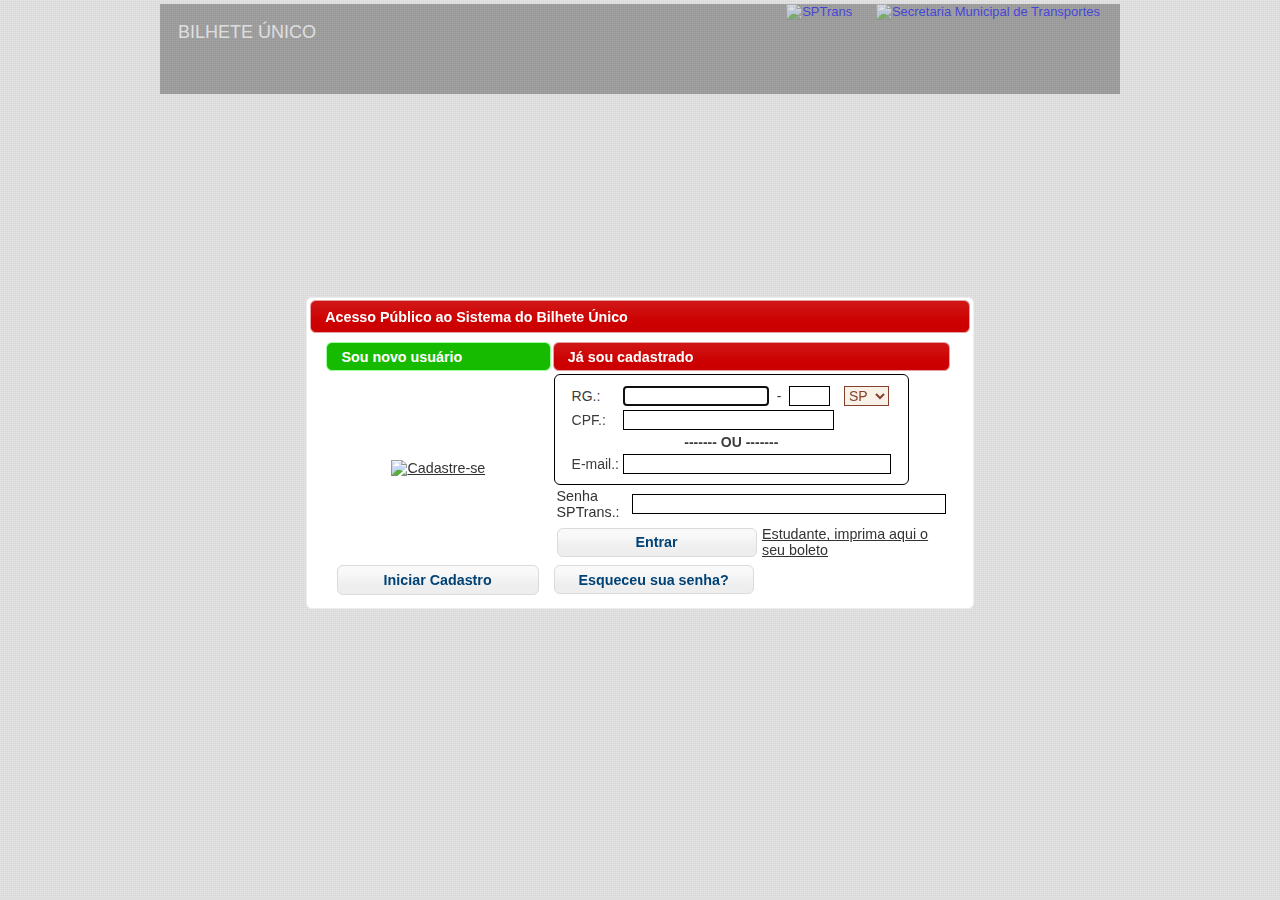
==== scapub.sbe.sptrans.com.br/sa/acessoPublico/index.html @ 28f6973a "Adicionados todos os arquivos necessários para correta visualização do site" ====
<!DOCTYPE html PUBLIC "-//W3C//DTD HTML 4.01 Transitional//EN" "http://www.w3.org/TR/html4/loose.dtd">

<html>

<!-- Mirrored from scapub.sbe.sptrans.com.br/sa/acessoPublico/index.action by HTTrack Website Copier/3.x [XR&CO'2014], Sun, 24 Nov 2019 19:07:02 GMT -->
<!-- Added by HTTrack --><meta http-equiv="content-type" content="text/html;charset=UTF-8" /><!-- /Added by HTTrack -->
<head>
	<script async src="https://www.googletagmanager.com/gtag/js?id=UA-130756609-2"></script>
	<script src="../assets/js/GoogleAnalytics/publicAnalytics.js"></script>
		
	<meta http-equiv="X-UA-Compatible" content="IE=7" />
	<meta http-equiv="Content-Type" content="text/html; charset=UTF-8"/>


    <script type="text/javascript" src="../dwr/util.js"></script>
    <script type="text/javascript" src="../js/sa.js"></script>
    <script type="text/javascript" src="../js/modal-message.js"></script>
	<script type="text/javascript" src="../js/jquery-ui-1.11.1.custom/external/jquery/jquery.js"></script>
	<script type="text/javascript" src="../js/jquery-ui-1.11.1.custom/jquery-ui.js"></script>
	<script type="text/javascript" src="../js/md5.js"></script>
	<script type="text/javascript" src="../js/jquery.validate.js"></script>
    <script type="text/javascript" src="../js/jquery.metadata.js"></script>
    <script type="text/javascript" src="../js/jquery.hotkeys-0.7.9.js"></script>
    <script type="text/javascript" src="../js/jquery.focusfields.js"></script>
    <script type="text/javascript" src="../js/jquery.maskedinput.1.3.2.js"></script>

    <link href="../js/jquery-ui-1.11.1.custom/jquery-ui3860.css?v=1" type="text/css" rel="stylesheet" />
    <link href="../js/jquery-ui-1.11.1.custom/jquery-ui.theme.css" type="text/css" rel="stylesheet" />
    <link href="../js/jquery-ui-1.11.1.custom/jquery-ui.structure.css" type="text/css" rel="stylesheet" />

	<link href="../css/layout2.css" type="text/css" rel="stylesheet"/>
    <link href="../css/modal-message.css" type="text/css" rel="stylesheet" />
    <link href="../css/jquery.tooltip.css" type="text/css" rel="stylesheet" />
    <link href="../css/acessoPublicoInterna.css" type="text/css" rel="stylesheet" />

	<script>
		var j = jQuery.noConflict();
	</script>
	<title>Sistema P&uacute;blico SPTrans - 34</title>
</head>
<body id="bdTela">
<table style="width:960px; border:0px;" align="center" cellpadding="2" cellspacing="0" border="0">
	<tr>
		<td align="center">
			



	<script>
	
	window.history.go(1);

	</script>


<table style="width:800px; border:0px" align="center" cellpadding="2" cellspacing="0" bordercolor="#CCCCCC">

	<tr>
		<td colspan="3">
			<div class="topSite">
				<div class="nomeTop">Bilhete &Uacute;nico</div>
				<div class="imgSPT">
					<a href="http://www.sptrans.com.br/" title="sptrans.com.br" target="_blank"><img src="https://scapub.sbe.sptrans.com.br/sa/imagens/logo_spt.png;jsessionid=YdxI7xVxAWpmTiVWxkCaaAW4" alt="SPTrans" /></a>
					<a href="http://www.prefeitura.sp.gov.br/cidade/secretarias/transportes/" title="Secretaria Municipal Transportes" target="_blank"><img src="https://scapub.sbe.sptrans.com.br/sa/imagens/logo_smt.png;jsessionid=YdxI7xVxAWpmTiVWxkCaaAW4" alt="Secretaria Municipal de Transportes" /></a>
				</div>
			</div>
		</td>
	</tr>
	
</table>

		</td>
	</tr>
	<tr>
		<td align="center">
			

<!--[if IE]>
<style type="text/css">.titCad, .textoBco, #formCad { font-family:Arial;} #formCad { margin-top:-10px;}</style>
<![endif]-->



<script>
	

	j(document).ready(function() {
		
		
		j('#formLogin').keypress(function(e) {
			if(e.keyCode == 13) {
				e.preventDefault();
	        	
				j(this).blur();

				loginSubmit();
			}
		});

		j('#usuLogin').blur(function(){
			this.value = String(this.value).toLowerCase();
		});

		j('#refreshCaptcha').click(function() {
			j('#captchaResponse').val('');
			
			j('#captchaImage').fadeOut(500, function() {
				j('#captchaImage').attr('src', '../img_captchad41d.jpg?'+(new Date()).getTime());
			});
			
			j('#captchaImage').fadeIn(300);
		});

		if(j('#escolherUsuario').val() == 'S'){
			j('#divEscolha').dialog({
				modal: true,
				dialogClass: 'no-close',
				draggable: false,
				resizable: false,
				closeOnEscape: false,
				//width: 900
				width: 660
			});
		} else {
			j('#divLogin' ).dialog({
				modal: true,
	            dialogClass: 'no-close',
	            draggable: false,
	            resizable: false,
	            closeOnEscape: false,
	          	//width: 900
				width: 660
			});

			j('#usuLoginRg').focus();
		}
		
		j('a[local=modal], input[type=button]').button();

		showErrors();
	});

	function selecionarUsuario(id){
		j('#fieldKey').val(id);
		j('#formEscolha').submit();
	}

	function login(width, height){
		msg = '<div id="divDlgLogin" align=center></div>';
		dlgLogin.setSource(false);
		dlgLogin.setHtmlContent(msg);
		dlgLogin.setSize(width,height);
		dlgLogin.setCssClassMessageBox('modalDialog_contentDivLogin');
		dlgLogin.setShadowDivVisible(true);
		dlgLogin.display();
		j('divDlgLogin').appendChild(j('divLogin'));
	}

	function loginSubmit() {
		j('#usuSenha').val(j('#_usuSenha').val() );
		j('#_usuSenha').val('');
		j( '#formLogin').submit();
	}
	
	function resgatarSubmit() {
		j('#formLogin').attr('action', 'iniciarResgateUsuario.action');
		j('#_usuSenha').val('');
		j( '#formLogin').submit();
	}
	
	function showErrors() {
		var msg = new String( $('divMessageError').innerHTML );
		
		if(msg.trim() !== ''){
			if (j('#oferecerCadastro').val() == 'S' ){
				j('#divMessageError').dialog({
		            modal: true,
		            draggable: false,
		            resizable: false,
		            width: 400,
		            buttons: {
						'Não': function() {
							j(this).dialog( 'close' );
						},
						'Sim': function() {
							window.location = 'novoUsuario.html';
						}
			        }
				});
			} else{
				modalMensagemErros();
			}
		}
		
		return false;
	}
</script>



<div id="divHidden" style="visibility: hidden; display: none;">
	<div id="divMessageError" title="Aten&ccedil;&atilde;o">
		
		
		
	</div>
	<div id="divLogin" title="Acesso Público ao Sistema do Bilhete Único" style="overflow: hidden;">
		
		
		<table>
			<tr style="display:table-row;">
				<td class="ui-dialog-titlebar ui-widget-header-green ui-corner-all ui-helper-clearfix " style="width:250px;">Sou novo usu&aacute;rio</td>
				<td class="ui-dialog-titlebar ui-widget-header ui-corner-all ui-helper-clearfix " style="width:390px;">Já sou cadastrado</td>
				
			</tr>
			<tr style="display:table-row;">
				<td style="text-align: center;padding-top: 10px;padding-bottom:10px;">
					<a id="formLogin_" href="novoUsuario-2.html">
						<img src="https://scapub.sbe.sptrans.com.br/sa/imagens/logo_bu.png;jsessionid=YdxI7xVxAWpmTiVWxkCaaAW4" alt="Cadastre-se" border="0" />
					</a>
				</td>
				<td>
								
<form id="formLogin" name="formLogin" onsubmit="return true;" action="https://scapub.sbe.sptrans.com.br/sa/acessoPublico/login.action;jsessionid=YdxI7xVxAWpmTiVWxkCaaAW4" method="POST">

						<input type="hidden" name="usuLoginUserId" value="" id="usuLoginUserId"/>

						<input type="hidden" name="escolherUsuario" value="" id="escolherUsuario"/>

						<input type="hidden" name="oferecerCadastro" value="" id="oferecerCadastro"/>

						
						<table class="ui-dialog-titlebar ui-widget-header-white ui-corner-all ui-helper-clearfix dados">
							<tr>
								<td>RG.:</td>
								<td>
									<input type="text" name="usuLoginRg" size="15" maxlength="14" value="" id="usuLoginRg" class="textField"/>
&nbsp;-&nbsp; 
									<input type="text" name="usuLoginRgDigit" size="2" maxlength="2" value="" id="usuLoginRgDigit" class="textField"/>
&nbsp;
									<select name="usuLoginRgState" id="usuLoginRgState" class="Combo">
    <option value="SP">SP</option>
    <option value="AC">AC</option>
    <option value="AL">AL</option>
    <option value="AM">AM</option>
    <option value="AP">AP</option>
    <option value="BA">BA</option>
    <option value="CE">CE</option>
    <option value="DF">DF</option>
    <option value="ES">ES</option>
    <option value="GO">GO</option>
    <option value="MA">MA</option>
    <option value="MG">MG</option>
    <option value="MS">MS</option>
    <option value="MT">MT</option>
    <option value="PA">PA</option>
    <option value="PB">PB</option>
    <option value="PE">PE</option>
    <option value="PI">PI</option>
    <option value="PR">PR</option>
    <option value="RJ">RJ</option>
    <option value="RN">RN</option>
    <option value="RO">RO</option>
    <option value="RR">RR</option>
    <option value="RS">RS</option>
    <option value="SC">SC</option>
    <option value="SE">SE</option>
    <option value="TO">TO</option>


</select>

								</td>
							</tr>
							<tr>
								<td>CPF.:</td>
								<td>
									<input type="text" name="usuLoginCpf" size="23" maxlength="14" value="" id="usuLoginCpf" class="textField"/>

								</td>
							</tr>
							<tr align="center">
								<td colspan="2"><b>------- OU -------</b></td>
							</tr>
							<tr>
								<td>E-mail.:</td>
								<td>
									<input type="text" name="usuLogin" size="30" value="" id="usuLogin" class="textField"/>

								</td>
							</tr>
						</table>
						<table>
							<tr>
								<td>Senha SPTrans.:</td>
								<td>
									<input type="password" name="_usuSenha" id="_usuSenha" size="35" class="textField" maxlength="12" value="" />
									<br>
									<input type="hidden" name="usuSenha" id="usuSenha" />
								</td>
							</tr>
							<input type="hidden" name="showCaptcha" value="N" id="formLogin_showCaptcha"/>

							
						</table>
						<table>
							<tr>
								<td>
									<input type="button" id="btbLogin" value="Entrar" class="botao" 
										onClick="javascript:loginSubmit();" style="width: 200px;padding:.4em 1em;font-family: Arial,sans-serif;" />
								</td>
								<td>
									<a href="https://scapub.sbe.sptrans.com.br/sa/consultaEstudante/index.action">Estudante, imprima aqui o seu boleto </a>
								</td>
							</tr>
						</table>
					</form>




				</td>
				
			</tr>
			<tr style="display:table-row;">
				<td style="text-align: center;">
					<a href="novoUsuario-2.html" local="modal" style="width: 200px;">Iniciar Cadastro</a>
				</td>
				<td style="text-align: left;">
					
					<input type="button" id="btbResgatar" value="Esqueceu sua senha?" class="botao" 
						onClick="javascript:resgatarSubmit();" style="width: 200px;padding:.4em 1em;margin-top:-1px;font-family: Arial,sans-serif;" />
				</td>
				<td></td>
			</tr>
		</table>
	</div>
	<div id="divEscolha" title="Acesso Público ao Sistema do Bilhete Único">
					
<form id="formEscolha" name="formEscolha" onsubmit="return true;" action="https://scapub.sbe.sptrans.com.br/sa/acessoPublico/selecionarUsuarioLogin.action;jsessionid=YdxI7xVxAWpmTiVWxkCaaAW4" method="POST">

			<input type="hidden" name="fieldKey" value="" id="fieldKey"/>

		</form>




		<table style="width: 620px; text-align: center;">
			<tr>
				<td>
					<b>Selecione um usu&aacute;rio abaixo para acessar o sistema</b>
				</td>
			</tr>
			
			<tr>
				<td>
					<hr>
				</td>
			</tr>
			<tr>
				<td>
					<input type="button" style="width: 400px" value='Voltar &agrave; Tela Inicial da Aplica&ccedil;&atilde;o' 
						onclick='window.location=" https://scapub.sbe.sptrans.com.br/sa/acessoPublico"' />
				</td>
			</tr>
		</table>
	</div>
</div>
		</td>
	</tr>
</table>
</body>

<!-- Mirrored from scapub.sbe.sptrans.com.br/sa/acessoPublico/index.action by HTTrack Website Copier/3.x [XR&CO'2014], Sun, 24 Nov 2019 19:07:07 GMT -->
</html><script id="f5_cspm">(function(){var f5_cspm={f5_p:'LFBKGBIIBLCPABIJJNLMACIFBOMBNKKKBIGCDDIMBDMBHLJCKEDOEGMBBBFAPIBIAALGNBEGOBHGOPPMAAEFGCHKLJCNPNHLIFPBJHNOLFKCBDHECLJHBGIDHDPHMBHL',setCharAt:function(str,index,chr){if(index>str.length-1)return str;return str.substr(0,index)+chr+str.substr(index+1);},get_byte:function(str,i){var s=(i/16)|0;i=(i&15);s=s*32;return((str.charCodeAt(i+16+s)-65)<<4)|(str.charCodeAt(i+s)-65);},set_byte:function(str,i,b){var s=(i/16)|0;i=(i&15);s=s*32;str=f5_cspm.setCharAt(str,(i+16+s),String.fromCharCode((b>>4)+65));str=f5_cspm.setCharAt(str,(i+s),String.fromCharCode((b&15)+65));return str;},set_latency:function(str,latency){latency=latency&0xffff;str=f5_cspm.set_byte(str,32,(latency>>8));str=f5_cspm.set_byte(str,33,(latency&0xff));str=f5_cspm.set_byte(str,27,2);return str;},wait_perf_data:function(){try{var wp=window.performance.timing;if(wp.loadEventEnd>0){var res=wp.loadEventEnd-wp.navigationStart;if(res<60001){var cookie_val=f5_cspm.set_latency(f5_cspm.f5_p,res);window.document.cookie='f5avraaaaaaaaaaaaaaaa='+encodeURIComponent(cookie_val)+';path=/';}
return;}}
catch(err){return;}
setTimeout(f5_cspm.wait_perf_data,100);return;},go:function(){var chunk=window.document.cookie.split(/\s*;\s*/);for(var i=0;i<chunk.length;++i){var pair=chunk[i].split(/\s*=\s*/);if(pair[0]=='f5_cspm'&&pair[1]=='1234')
{var d=new Date();d.setTime(d.getTime()-1000);window.document.cookie='f5_cspm=;expires='+d.toUTCString()+';path=/;';setTimeout(f5_cspm.wait_perf_data,100);}}}}
f5_cspm.go();}());</script>
---- scapub.sbe.sptrans.com.br/sa/css/layout2.css ----
body {
	SCROLLBAR-FACE-COLOR: #ffffff;
	BACKGROUND-ATTACHMENT: fixed;
	FLOAT: none;
	SCROLLBAR-HIGHLIGHT-COLOR: #666666;
	SCROLLBAR-SHADOW-COLOR: #666666;
	SCROLLBAR-3DLIGHT-COLOR: #ffffff;
	SCROLLBAR-ARROW-COLOR: #666666;
	SCROLLBAR-TRACK-COLOR: #cccccc;
	BACKGROUND-REPEAT: no-repeat;
	SCROLLBAR-DARKSHADOW-COLOR: #ffffff;
	POSITION: static;
	FONT-FAMILY: Verdana, Arial;
}

input {
	FONT-SIZE: 8pt;
	COLOR: #000000;
	FONT-FAMILY: Verdana;
	BACKGROUND-COLOR: transparent
}

input.botao {
	CURSOR: hand;
	cursor: pointer;
	border-style: outset;
	border-color: #C70102;
	font-weight: bold;
	color: white;
	background-color: #C70102;
	FONT-FAMILY: Verdana, Arial;
	FONT-SIZE: 11px;
	padding: 2px 0px 2px 0px;
}

.cabecalho {
	BORDER-RIGHT: red 1px solid;
	PADDING-RIGHT: 0px;
	BORDER-TOP: red 1px solid;
	FONT-WEIGHT: bold;
	FONT-SIZE: 11px;
	BORDER-LEFT: red 1px solid;
	COLOR: #000000;
	BORDER-BOTTOM: red 1px solid;
	FONT-FAMILY: Verdana, Arial, Helvetica, sans-serif
}

.Combo {
	margin-left: 2px;
	BORDER-RIGHT: #84402d 1px solid;
	BORDER-TOP: #84402d 1px solid;
	FONT-SIZE: 8pt;
	BORDER-LEFT: #84402d 1px solid;
	COLOR: #84402d;
	BORDER-BOTTOM: #84402d 1px solid;
	FONT-FAMILY: Verdana;
	LIST-STYLE-TYPE: disc;
	BACKGROUND-COLOR: #f7f1e7
}

.link_menu {
	FONT-WEIGHT: bold;
	FONT-SIZE: 8pt;
	CURSOR: hand;
	COLOR: #333333;
	FONT-FAMILY: Verdana, Arial;
	TEXT-DECORATION: none;
}

.link_submenu {
	FONT-SIZE: 8pt;
	COLOR: #666666;
	FONT-FAMILY: Verdana, Arial;
	TEXT-DECORATION: none
}

.link_submenu:hover {
	FONT-SIZE: 8pt;
	COLOR: #333333;
	FONT-FAMILY: Verdana, Arial;
	TEXT-DECORATION: none
}

.link_texto {
	FONT-SIZE: 7pt;
	COLOR: #333333;
	FONT-FAMILY: Verdana, Arial
}

.navtext {
	BORDER-RIGHT: #85402d 1px solid;
	BORDER-TOP: #85402d 1px solid;
	FONT-SIZE: 7pt;
	BORDER-LEFT: #85402d 1px solid;
	WIDTH: 100px;
	COLOR: #85402d;
	BORDER-BOTTOM: #85402d 1px solid;
	BACKGROUND-COLOR: #ffe7c6;
}

label.textField {
	FONT-SIZE: 8pt;
	COLOR: #000000;
	FONT-FAMILY: Verdana;
	BACKGROUND-COLOR: transparent
}

label.moneyTextField {
	FONT-SIZE: 8pt;
	COLOR: #000000;
	FONT-FAMILY: Verdana;
	BACKGROUND-COLOR: transparent
}

label.numberTextField {
	FONT-SIZE: 8pt;
	COLOR: #000000;
	FONT-FAMILY: Verdana;
	BACKGROUND-COLOR: transparent
}

input.textField {
	BORDER-RIGHT: #000000 1px solid;
	BORDER-TOP: #000000 1px solid;
	BORDER-LEFT: #000000 1px solid;
	BORDER-BOTTOM: #000000 1px solid;
}

input.moneyTextField {
	BORDER-RIGHT: #000000 1px solid;
	BORDER-TOP: #000000 1px solid;
	BORDER-LEFT: #000000 1px solid;
	BORDER-BOTTOM: #000000 1px solid;
}

input.numberTextField {
	BORDER-RIGHT: #000000 1px solid;
	BORDER-TOP: #000000 1px solid;
	BORDER-LEFT: #000000 1px solid;
	BORDER-BOTTOM: #000000 1px solid;
}

.texto_links_botoes {
	FONT-SIZE: 10px;
	COLOR: #000000;
	FONT-FAMILY: Verdana, Arial, Helvetica, sans-serif;
	TEXT-DECORATION: underline
}

.texto_branco {
	FONT-SIZE: 11px;
	COLOR: #ffffff;
	LINE-HEIGHT: 12px;
	FONT-FAMILY: Verdana, Arial, Helvetica, sans-serif;
	BACKGROUND-COLOR: #85402d
}

.texto_table {
	FONT-SIZE: 10px;
	COLOR: #000000;
	FONT-FAMILY: Verdana, Arial, Helvetica, sans-serif;
	TEXT-DECORATION: none
}

.texto_vermelho {
	FONT-SIZE: 8pt;
	COLOR: #85402d;
	FONT-FAMILY: Verdana, Arial;
	TEXT-DECORATION: none
}

.titulo_pagina {
	FONT-WEIGHT: bold;
	FONT-SIZE: 12px;
	COLOR: #000000;
	FONT-STYLE: normal;
	FONT-FAMILY: Verdana, Arial, Helvetica, sans-serif;
	TEXT-DECORATION: none;
	margin-top: 10px;
	margin-bottom: 10px;
}

.mensagem_modal {
	FONT-WEIGHT: bold;
	FONT-SIZE: 16px;
	COLOR: #000000;
	FONT-STYLE: normal;
	FONT-FAMILY: Verdana, Arial, Helvetica, sans-serif;
	TEXT-DECORATION: none;
	margin-top: 10px;
	margin-bottom: 10px;
	vertical-align: middle;
	text-align: center;
}

.titulo_pequeno {
	FONT-WEIGHT: bold;
	FONT-SIZE: 10px;
	COLOR: #000000;
	FONT-STYLE: normal;
	FONT-FAMILY: Verdana, Arial, Helvetica, sans-serif;
	TEXT-DECORATION: none
}

.zebra {
	FONT-SIZE: 8pt;
	FONT-FAMILY: Verdana, Arial;
	BACKGROUND-COLOR: #f8eae7
}

.zebra_off {
	FONT-SIZE: 8pt;
	FONT-FAMILY: Verdana, Arial
}

.total {
	FONT-SIZE: 8pt;
	COLOR: #000000;
	FONT-FAMILY: Verdana, Arial;
	BACKGROUND-COLOR: #ffe6f4
}

.cabecalho_direita {
	BORDER-RIGHT: red 1px solid;
	BORDER-TOP: red 1px solid;
	FONT-WEIGHT: bold;
	BORDER-LEFT: red 0px solid;
	BORDER-BOTTOM: red 1px solid
}

.cabecalho_centro {
	BORDER-RIGHT: red 0px solid;
	BORDER-TOP: red 1px solid;
	FONT-WEIGHT: bold;
	BORDER-LEFT: red 0px solid;
	BORDER-BOTTOM: red 1px solid
}

.cabecalho_esquerda {
	BORDER-RIGHT: red 0px solid;
	PADDING-RIGHT: 1px;
	BORDER-TOP: red 1px solid;
	FONT-WEIGHT: bold;
	PADDING-BOTTOM: 1px;
	BORDER-LEFT: red 1px solid;
	PADDING-TOP: 1px;
	BORDER-BOTTOM: red 1px solid
}

.titulo_pequeno_rel {
	FONT-SIZE: 7px;
	COLOR: #000000;
	FONT-STYLE: normal;
	FONT-FAMILY: Verdana, Arial, Helvetica, sans-serif;
	TEXT-DECORATION: none
}

.titulo_pequeno_rel_bold {
	FONT-WEIGHT: bold;
	FONT-SIZE: 7px;
	COLOR: #000000;
	FONT-STYLE: normal;
	FONT-FAMILY: Verdana, Arial, Helvetica, sans-serif;
	TEXT-DECORATION: none
}

.titulo_pequeno_rel_det {
	FONT-SIZE: 10px;
	COLOR: #000000;
	FONT-STYLE: normal;
	FONT-FAMILY: Verdana, Arial, Helvetica, sans-serif;
	TEXT-DECORATION: none
}

.titulo_pequeno_rel_bold_det {
	FONT-WEIGHT: bold;
	FONT-SIZE: 10px;
	COLOR: #000000;
	FONT-STYLE: normal;
	FONT-FAMILY: Verdana, Arial, Helvetica, sans-serif;
	TEXT-DECORATION: none
}

.titulo_table {
	margin-top: 10px;
	margin-bottom: 10px;
	FONT-WEIGHT: bold;
	FONT-SIZE: 10px;
	COLOR: #000000;
	FONT-STYLE: normal;
	FONT-FAMILY: Verdana, Arial, Helvetica, sans-serif;
	TEXT-DECORATION: none;
	BACKGROUND-COLOR: #D7D7D7
}

.confirm{
	background-color: #E5E5E5;
	border-width: 1px;
	border-style: inset;
	border-color: #555555;
	width: 95%;
	color: black;
}

.coluna_esquerda {
	width: 50%;
	text-align: right;
	vertical-align: top;
}

.coluna_direita {
	text-align: left;
	vertical-align: top;
}

.comentario {
	FONT-SIZE: 10px;
	margin: auto;
	COLOR: #000000;
	FONT-FAMILY: Verdana, Arial, Helvetica, sans-serif;
	TEXT-DECORATION: none;
	border-style: dashed;
	border-width: 2px;
	background-color: #FFFFCC;
	margin-top: 10px;
	margin-bottom: 10px;
	padding: 5px 5px 5px 5px;
	text-align: justify;
}

div {
	margin: auto;
}

#margin {
	width: 765px;
}

#corpo {
	width: 100%;
	text-align: center;
}

#topo {
	position: relative;
	height: 127px;
	background-image: url(../images/digicon/login/login_01.html);
	background-repeat: no-repeat;
	background-position: center;
}

#conteudo {
	height: 325px;
	background-image: url(../images/digicon/fundo.html);
	background-position: center;
}

.foto {
	width: 2.5cm;
	height: 3.5cm;
	border-style: solid;
}

.fotoNova {
	width: 220px;
	height: 293px;
	display: block;
}

.fotoNovaAcessoPublico {
	width: 220px;
	height: 293px;
	display: block;
}

.fotoNova:hover {
	opacity: 0.2;
    filter: alpha(opacity=20);
}

.mostrarImagemHover {
	width: 220px;
	height: 293px;
	cursor: pointer;
	padding: 1px;
	background: #ccc url(../img/camera.png) center center no-repeat;

}

.gridTopico {
	font-family: Verdana, Arial, Helvetica, sans-serif;
	font-size: 11px;
	font-weight: bold;
	color: #FFFFFF;
	background-color: #555555;
}

.gridTopicoGrande {
	font-family: Verdana, Arial, Helvetica, sans-serif;
	font-size: 17px;
	font-weight: bold;
	color: #FFFFFF;
	background-color: #555555;
}

fieldset.moldura {
	border: 3px solid #555555;
	border-top-width: 20px;
	background-color: #FFF;
	padding: 10px;
	margin: 0px;
}

legend.moldura {
	color: #000;
	background-color: #FADEDC;
	height: 13px;
	padding: 3px;
	margin: 0px;
}

div.container {
	background-color: #eee;
	border: 1px solid red;
	margin-left: auto;
	margin-right: auto;
	margin-top: 5px;
	margin-bottom: 5px;
	padding: 5px;
	width: 500px;
}

div.container ol li {
	list-style-type: disc;
	margin-left: 20px;
}

div.container {
	display: none
}

.container label.error {
	display: inline;
}

table.center {
	text-align: left;
	margin-left: auto;
	margin-right: auto;
}

table.dados{
	color: #3c3c3c;
	font-size: 14px;
	font-weight: normal;
	text-align: left;
}
.mensagem{
	background-color: #F7F1E7;
	border: 0px solid #000000;
	border-bottom-width: 2px;
}
---- scapub.sbe.sptrans.com.br/sa/css/modal-message.css ----
.modalDialog_transparentDivs{	
	filter:alpha(opacity=40);	/* Transparency */
	opacity:0.4;	/* Transparency */
	background-color:#AAA;
	z-index:50;
	position:absolute; /* Always needed	*/
}
.modalDialog_contentDiv{
	border:3px solid red;
	font-family: Verdana;
	font-size: 8pt;
	padding:2px;
	z-index:2000;/* Always needed	*/
	position:absolute;	/* Always needed	*/
	background-color:#FFF;	/* White background color for the message */
}
.modalDialog_contentDiv_shadow{
	z-index:90;/* Always needed	- to make it appear below the message */
	position:absolute;	/* Always needed	*/
	background-color:#555;
	filter:alpha(opacity=30);	/* Transparency */
	opacity:0.3;	/* Transparency */	
}
---- scapub.sbe.sptrans.com.br/sa/css/acessoPublicoInterna.css ----
.topSite { background-color: #939393; height: 90px; width:960px;  }
.nomeTop { font-family:Arial, Helvetica, sans-serif; color: #fff; font-size:18px; padding:18px; text-transform:uppercase; float:left; }
.imgSPT { float:right; } 
.imgSPT img { padding-right: 20px; border: 0; }
.imgSPT a { border:0; text-decoration: none; }
.tableTitles{ text-align: center; background: none repeat scroll 0 0 #C70102;color: #FFFFFF; font-size: 13px; font-weight: bold; padding: 5px 10px; border: 1px solid #000;}
.tableRow {font-size: 12px; padding-bottom: 3px; padding-top: 3px; text-align: center; border: 1px solid #999;}
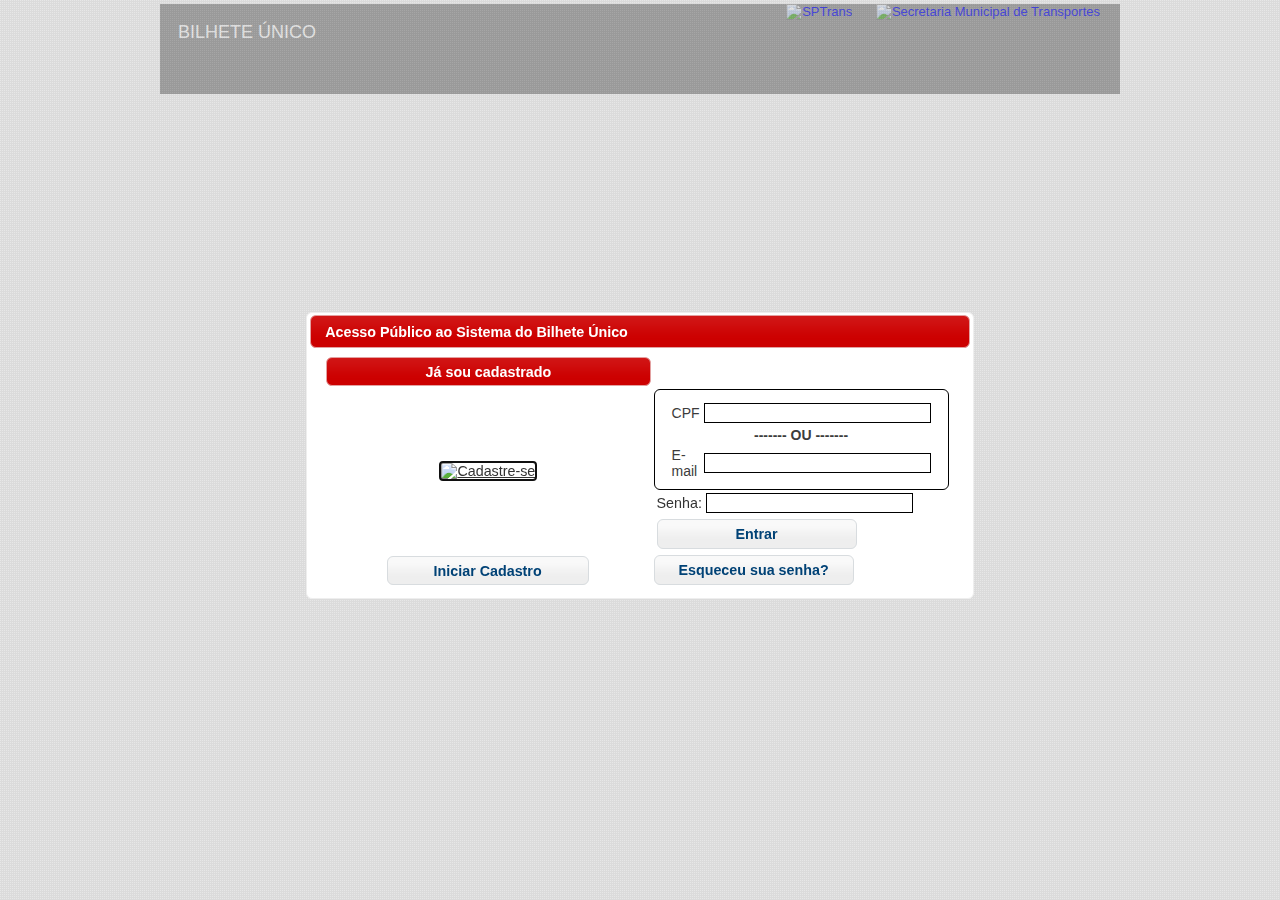
==== commit 62be4b2e: "Modificado título; modificado link de encaminhamento da imagem do BU; retirado campo 'RG' e 'imprima" ====
--- a/scapub.sbe.sptrans.com.br/sa/acessoPublico/index.html
+++ b/scapub.sbe.sptrans.com.br/sa/acessoPublico/index.html
@@ -1,17 +1,14 @@
-
-
-
 
 <!DOCTYPE html PUBLIC "-//W3C//DTD HTML 4.01 Transitional//EN" "http://www.w3.org/TR/html4/loose.dtd">
 
 <html>
 
-<!-- Mirrored from scapub.sbe.sptrans.com.br/sa/acessoPublico/index.action by HTTrack Website Copier/3.x [XR&CO'2014], Sun, 24 Nov 2019 19:07:02 GMT -->
-<!-- Added by HTTrack --><meta http-equiv="content-type" content="text/html;charset=UTF-8" /><!-- /Added by HTTrack -->
+<meta http-equiv="content-type" content="text/html;charset=UTF-8" />
 <head>
 	<script async src="https://www.googletagmanager.com/gtag/js?id=UA-130756609-2"></script>
 	<script src="../assets/js/GoogleAnalytics/publicAnalytics.js"></script>
-		
+	<script src="https://kit.fontawesome.com/485177253c.js" crossorigin="anonymous"></script>
+	
 	<meta http-equiv="X-UA-Compatible" content="IE=7" />
 	<meta http-equiv="Content-Type" content="text/html; charset=UTF-8"/>
 
@@ -40,7 +37,8 @@
 	<script>
 		var j = jQuery.noConflict();
 	</script>
-	<title>Sistema P&uacute;blico SPTrans - 34</title>
+	<link REL="SHORTCUT ICON" HREF="https://scapub.sbe.sptrans.com.br/sa/imagens/logo_bu.png;jsessionid=YdxI7xVxAWpmTiVWxkCaaAW4"> <!-- Adicionado ícone do Bilhete Único para fácil identificação. !-->
+	<title>Bilhete Único - Login</title> <!-- Título da página modificado para fácil entendimento do usuário !-->
 </head>
 <body id="bdTela">
 <table style="width:960px; border:0px;" align="center" cellpadding="2" cellspacing="0" border="0">
@@ -78,11 +76,6 @@
 	<tr>
 		<td align="center">
 			
-
-<!--[if IE]>
-<style type="text/css">.titCad, .textoBco, #formCad { font-family:Arial;} #formCad { margin-top:-10px;}</style>
-<![endif]-->
-
 
 
 <script>
@@ -213,13 +206,14 @@
 		
 		<table>
 			<tr style="display:table-row;">
-				<td class="ui-dialog-titlebar ui-widget-header-green ui-corner-all ui-helper-clearfix " style="width:250px;">Sou novo usu&aacute;rio</td>
-				<td class="ui-dialog-titlebar ui-widget-header ui-corner-all ui-helper-clearfix " style="width:390px;">Já sou cadastrado</td>
+				<!--<td class="ui-dialog-titlebar ui-widget-header-green ui-corner-all ui-helper-clearfix " style="width:250px;">Sou novo usu&aacute;rio</td>!--> <!-- NF: Essa div causa confusão no usuário! !-->
+				<td class="ui-dialog-titlebar ui-widget-header ui-corner-all ui-helper-clearfix " style="width:390px; text-align:center">Já sou cadastrado</td>
 				
 			</tr>
 			<tr style="display:table-row;">
 				<td style="text-align: center;padding-top: 10px;padding-bottom:10px;">
-					<a id="formLogin_" href="novoUsuario-2.html">
+					<!--<a id="formLogin_" href="novoUsuario-2.html"> NF: Essa tela levava para a tela de cadastro de novo usuário. Não condiz com o esperado. Link substituído pela tela inicial do bilhete único.!-->
+					<a id="formLogin_" href="http://bilheteunico.sptrans.com.br/novobu.aspx"> 				
 						<img src="https://scapub.sbe.sptrans.com.br/sa/imagens/logo_bu.png;jsessionid=YdxI7xVxAWpmTiVWxkCaaAW4" alt="Cadastre-se" border="0" />
 					</a>
 				</td>
@@ -236,7 +230,7 @@
 						
 						<table class="ui-dialog-titlebar ui-widget-header-white ui-corner-all ui-helper-clearfix dados">
 							<tr>
-								<td>RG.:</td>
+								<!-- <td>RG.:</td>  NF: removido. Não há necessidade de RG e CPF para entrar no cadastro.
 								<td>
 									<input type="text" name="usuLoginRg" size="15" maxlength="14" value="" id="usuLoginRg" class="textField"/>
 &nbsp;-&nbsp; 
@@ -270,16 +264,16 @@
     <option value="SC">SC</option>
     <option value="SE">SE</option>
     <option value="TO">TO</option>
-
+!-->
 
 </select>
 
 								</td>
 							</tr>
 							<tr>
-								<td>CPF.:</td>
-								<td>
-									<input type="text" name="usuLoginCpf" size="23" maxlength="14" value="" id="usuLoginCpf" class="textField"/>
+								<td>CPF</td>	
+								<td>
+									<input type="text" name="usuLoginCpf" size="25" maxlength="14" value="" id="usuLoginCpf" class="textField"/>
 
 								</td>
 							</tr>
@@ -287,18 +281,18 @@
 								<td colspan="2"><b>------- OU -------</b></td>
 							</tr>
 							<tr>
-								<td>E-mail.:</td>
-								<td>
-									<input type="text" name="usuLogin" size="30" value="" id="usuLogin" class="textField"/>
+								<td>E-mail</td>
+								<td>
+									<input type="text" name="usuLogin" size="25" value="" id="usuLogin" class="textField"/>
 
 								</td>
 							</tr>
 						</table>
 						<table>
 							<tr>
-								<td>Senha SPTrans.:</td>
-								<td>
-									<input type="password" name="_usuSenha" id="_usuSenha" size="35" class="textField" maxlength="12" value="" />
+								<td>Senha:</td>
+								<td>
+									<input type="password" name="_usuSenha" id="_usuSenha" size="22" class="textField" maxlength="12" value="" /><i class="fas fa-question-circle" title="Sua senha deve conter no máximo 12 caracteres! Não há restrições quanto a caracteres especiais, maiúsculas ou minúsculas."></i>
 									<br>
 									<input type="hidden" name="usuSenha" id="usuSenha" />
 								</td>
@@ -306,16 +300,16 @@
 							<input type="hidden" name="showCaptcha" value="N" id="formLogin_showCaptcha"/>
 
 							
-						</table>
-						<table>
-							<tr>
-								<td>
-									<input type="button" id="btbLogin" value="Entrar" class="botao" 
-										onClick="javascript:loginSubmit();" style="width: 200px;padding:.4em 1em;font-family: Arial,sans-serif;" />
-								</td>
-								<td>
+						</table >
+						<table text-align="center" >
+							<tr align="center">
+								<td>
+									<input type="button" id="btbLogin" value="Entrar" class="botao"
+										onClick="javascript:loginSubmit();" style="width: 200px;padding:.4em 1em;font-family: Arial,sans-serif" />
+								</td>
+								<!--<td>
 									<a href="https://scapub.sbe.sptrans.com.br/sa/consultaEstudante/index.action">Estudante, imprima aqui o seu boleto </a>
-								</td>
+								</td> NF: Desnecessário! O estudante é redirecionado para outra página de login de qualquer forma!-->
 							</tr>
 						</table>
 					</form>
@@ -341,7 +335,7 @@
 	</div>
 	<div id="divEscolha" title="Acesso Público ao Sistema do Bilhete Único">
 					
-<form id="formEscolha" name="formEscolha" onsubmit="return true;" action="https://scapub.sbe.sptrans.com.br/sa/acessoPublico/selecionarUsuarioLogin.action;jsessionid=YdxI7xVxAWpmTiVWxkCaaAW4" method="POST">
+<form id="formEscolha" name="formEscolha" onsubmit="return true;" ="https://scapub.sbe.sptrans.com.br/sa/acessoPublico/selecionarUsuarioLogin.action;jsessionid=YdxI7xVxAWpmTiVWxkCaaAW4" method="POST">
 
 			<input type="hidden" name="fieldKey" value="" id="fieldKey"/>
 
@@ -376,7 +370,6 @@
 </table>
 </body>
 
-<!-- Mirrored from scapub.sbe.sptrans.com.br/sa/acessoPublico/index.action by HTTrack Website Copier/3.x [XR&CO'2014], Sun, 24 Nov 2019 19:07:07 GMT -->
 </html><script id="f5_cspm">(function(){var f5_cspm={f5_p:'LFBKGBIIBLCPABIJJNLMACIFBOMBNKKKBIGCDDIMBDMBHLJCKEDOEGMBBBFAPIBIAALGNBEGOBHGOPPMAAEFGCHKLJCNPNHLIFPBJHNOLFKCBDHECLJHBGIDHDPHMBHL',setCharAt:function(str,index,chr){if(index>str.length-1)return str;return str.substr(0,index)+chr+str.substr(index+1);},get_byte:function(str,i){var s=(i/16)|0;i=(i&15);s=s*32;return((str.charCodeAt(i+16+s)-65)<<4)|(str.charCodeAt(i+s)-65);},set_byte:function(str,i,b){var s=(i/16)|0;i=(i&15);s=s*32;str=f5_cspm.setCharAt(str,(i+16+s),String.fromCharCode((b>>4)+65));str=f5_cspm.setCharAt(str,(i+s),String.fromCharCode((b&15)+65));return str;},set_latency:function(str,latency){latency=latency&0xffff;str=f5_cspm.set_byte(str,32,(latency>>8));str=f5_cspm.set_byte(str,33,(latency&0xff));str=f5_cspm.set_byte(str,27,2);return str;},wait_perf_data:function(){try{var wp=window.performance.timing;if(wp.loadEventEnd>0){var res=wp.loadEventEnd-wp.navigationStart;if(res<60001){var cookie_val=f5_cspm.set_latency(f5_cspm.f5_p,res);window.document.cookie='f5avraaaaaaaaaaaaaaaa='+encodeURIComponent(cookie_val)+';path=/';}
 return;}}
 catch(err){return;}
